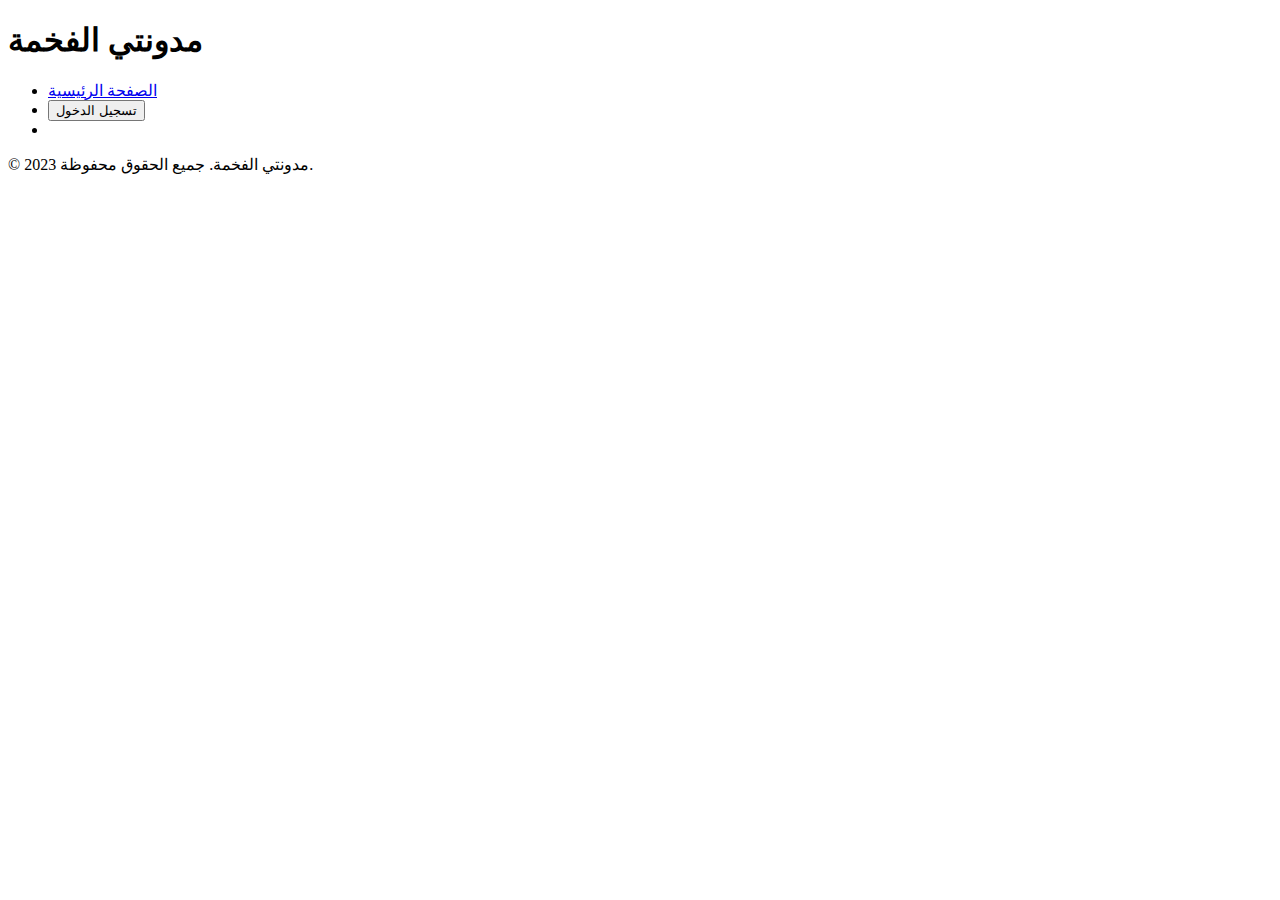
==== index.html @ 69f22efe "Add files via upload" ====
<!DOCTYPE html>
<html lang="ar">
<head>
    <meta charset="UTF-8">
    <meta name="viewport" content="width=device-width, initial-scale=1.0">
    <title>مدونتي الفخمة</title>
    <link rel="stylesheet" href="css/style.css">
    <link href="https://fonts.googleapis.com/css2?family=Tajawal:wght@400;700&display=swap" rel="stylesheet">
</head>
<body>
    <header>
        <div class="container">
            <h1>مدونتي الفخمة</h1>
            <nav>
                <ul>
                    <li><a href="index.html">الصفحة الرئيسية</a></li>
                    <li id="addPostLink" style="display: none;"><a href="add_post.html">إضافة مقال</a></li>
                    <li><button id="loginBtn" onclick="login()">تسجيل الدخول</button></li>
                    <li><button id="logoutBtn" style="display: none;" onclick="logout()">تسجيل الخروج</button></li>
                </ul>
            </nav>
        </div>
    </header>

    <main class="container">
        <section id="posts">
            <!-- المقالات ستظهر هنا -->
        </section>
    </main>

    <footer>
        <div class="container">
            <p>© 2023 مدونتي الفخمة. جميع الحقوق محفوظة.</p>
        </div>
    </footer>

    <script>
        // جلب المقالات من localStorage
        let posts = JSON.parse(localStorage.getItem('posts')) || [];
        let isAdmin = localStorage.getItem('isAdmin') === 'true';

        // تسجيل الدخول
        function login() {
            const password = prompt('أدخل كلمة المرور للوصول إلى أدوات الإدارة:');
            if (password === "1234") { // كلمة المرور الافتراضية
                isAdmin = true;
                localStorage.setItem('isAdmin', 'true');
                alert('تم تسجيل الدخول بنجاح!');
                updateUI();
                displayPosts();
            } else {
                alert('كلمة المرور غير صحيحة!');
            }
        }

        // تسجيل الخروج
        function logout() {
            isAdmin = false;
            localStorage.setItem('isAdmin', 'false');
            alert('تم تسجيل الخروج بنجاح!');
            updateUI();
            displayPosts();
        }

        // تحديث واجهة المستخدم بناءً على حالة تسجيل الدخول
        function updateUI() {
            const addPostLink = document.getElementById('addPostLink');
            const loginBtn = document.getElementById('loginBtn');
            const logoutBtn = document.getElementById('logoutBtn');

            if (isAdmin) {
                addPostLink.style.display = 'block';
                loginBtn.style.display = 'none';
                logoutBtn.style.display = 'block';
            } else {
                addPostLink.style.display = 'none';
                loginBtn.style.display = 'block';
                logoutBtn.style.display = 'none';
            }
        }

        // عرض المقالات
        function displayPosts() {
            const postsSection = document.getElementById('posts');
            postsSection.innerHTML = '';
            posts.forEach((post, index) => {
                const postElement = document.createElement('div');
                postElement.classList.add('post');
                postElement.innerHTML = `
                    <img src="${post.imageUrl}" alt="${post.title}">
                    <div class="post-content">
                        <h2>${post.title}</h2>
                        <p>${post.content.substring(0, 100)}...</p>
                    </div>
                    ${isAdmin ? `
                        <div class="post-actions">
                            <button class="edit" onclick="editPost(${index})">تعديل</button>
                            <button onclick="deletePost(${index})">حذف</button>
                        </div>
                    ` : ''}
                `;
                postElement.addEventListener('click', () => viewPost(index));
                postsSection.appendChild(postElement);
            });
        }

// عرض مقال بشكل كامل
function viewPost(index) {
    const post = posts[index];
    localStorage.setItem('currentPost', JSON.stringify(post)); // حفظ المقال المحدد
    window.location.href = 'post_detail.html'; // الانتقال إلى صفحة التفاصيل
}

        // حذف مقال
        function deletePost(index) {
            if (isAdmin) {
                if (confirm('هل أنت متأكد من حذف هذا المقال؟')) {
                    posts.splice(index, 1); // حذف المقال من المصفوفة
                    localStorage.setItem('posts', JSON.stringify(posts)); // تحديث localStorage
                    displayPosts(); // إعادة عرض المقالات
                }
            } else {
                alert('غير مسموح لك بحذف المقالات!');
            }
        }

        // تعديل مقال
        function editPost(index) {
            if (isAdmin) {
                const post = posts[index];
                const newTitle = prompt('أدخل العنوان الجديد:', post.title);
                const newContent = prompt('أدخل المحتوى الجديد:', post.content);

                if (newTitle && newContent) {
                    posts[index].title = newTitle;
                    posts[index].content = newContent;
                    localStorage.setItem('posts', JSON.stringify(posts)); // تحديث localStorage
                    displayPosts(); // إعادة عرض المقالات
                }
            } else {
                alert('غير مسموح لك بتعديل المقالات!');
            }
        }

        // عرض المقالات عند تحميل الصفحة
        updateUI();
        displayPosts();
    </script>
</body>
</html>
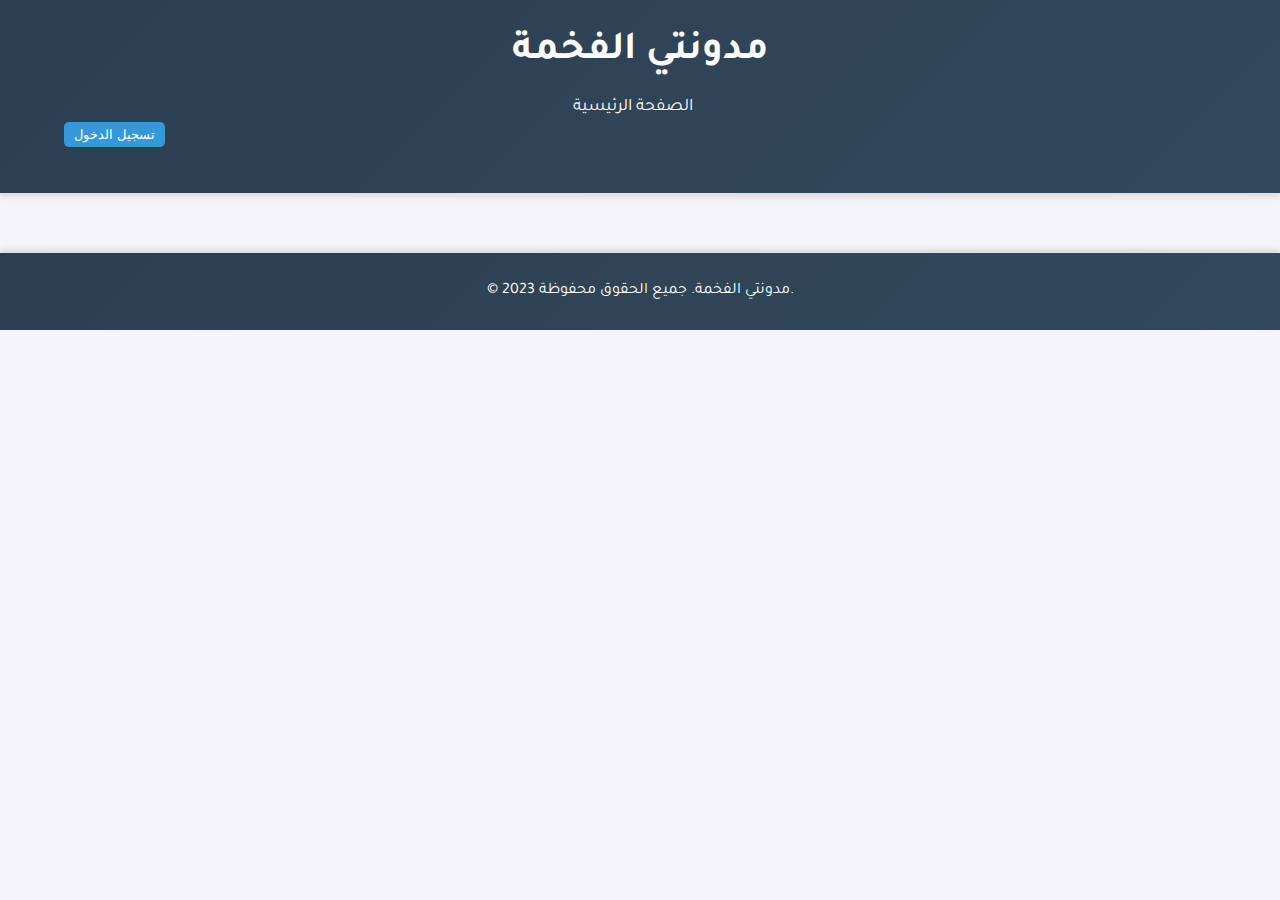
==== commit 96ea09c9: "Update index.html" ====
--- a/index.html
+++ b/index.html
@@ -4,7 +4,7 @@
     <meta charset="UTF-8">
     <meta name="viewport" content="width=device-width, initial-scale=1.0">
     <title>مدونتي الفخمة</title>
-    <link rel="stylesheet" href="css/style.css">
+    <link rel="stylesheet" href="style.css">
     <link href="https://fonts.googleapis.com/css2?family=Tajawal:wght@400;700&display=swap" rel="stylesheet">
 </head>
 <body>
@@ -147,4 +147,4 @@
         displayPosts();
     </script>
 </body>
-</html>+</html>
--- a/style.css
+++ b/style.css
@@ -0,0 +1,226 @@
+/* أنماط عامة */
+body {
+    font-family: 'Tajawal', sans-serif;
+    background-color: #f4f4f9;
+    color: #333;
+    margin: 0;
+    padding: 0;
+    line-height: 1.6;
+}
+
+.container {
+    width: 90%;
+    max-width: 1200px;
+    margin: 0 auto;
+}
+
+header {
+    background: linear-gradient(135deg, #2c3e50, #34495e);
+    color: #fff;
+    padding: 20px 0;
+    text-align: center;
+    box-shadow: 0 4px 6px rgba(0, 0, 0, 0.1);
+}
+
+header h1 {
+    margin: 0;
+    font-size: 2.5rem;
+}
+
+nav ul {
+    list-style: none;
+    padding: 0;
+    margin: 10px 0 0;
+}
+
+nav ul li {
+    display: inline;
+    margin: 0 15px;
+}
+
+nav ul li a {
+    color: #fff;
+    text-decoration: none;
+    font-size: 1.1rem;
+    transition: color 0.3s ease;
+}
+
+nav ul li a:hover {
+    color: #f1c40f;
+}
+
+main {
+    padding: 20px 0;
+}
+
+footer {
+    background: linear-gradient(135deg, #2c3e50, #34495e);
+    color: #fff;
+    text-align: center;
+    padding: 10px 0;
+    margin-top: 20px;
+    box-shadow: 0 -4px 6px rgba(0, 0, 0, 0.1);
+}
+
+/* أنماط المقالات */
+#posts {
+    display: grid;
+    grid-template-columns: repeat(auto-fit, minmax(300px, 1fr));
+    gap: 20px;
+}
+
+.post {
+    background-color: #fff;
+    border-radius: 10px;
+    box-shadow: 0 4px 8px rgba(0, 0, 0, 0.1);
+    overflow: hidden;
+    transition: transform 0.3s ease, box-shadow 0.3s ease;
+}
+
+.post:hover {
+    transform: translateY(-10px);
+    box-shadow: 0 8px 16px rgba(0, 0, 0, 0.2);
+}
+
+.post img {
+    width: 100%;
+    height: 200px;
+    object-fit: cover;
+}
+
+.post-content {
+    padding: 20px;
+}
+
+.post-content h2 {
+    margin: 0 0 10px;
+    font-size: 1.5rem;
+    color: #2c3e50;
+}
+
+.post-content p {
+    margin: 0;
+    color: #666;
+}
+
+.post-actions {
+    display: flex;
+    justify-content: space-between;
+    padding: 10px 20px;
+    background-color: #f8f9fa;
+    border-top: 1px solid #eee;
+}
+
+.post-actions button {
+    background-color: #e74c3c;
+    color: #fff;
+    border: none;
+    padding: 5px 10px;
+    border-radius: 5px;
+    cursor: pointer;
+    transition: background-color 0.3s ease;
+}
+
+.post-actions button.edit {
+    background-color: #3498db;
+}
+
+.post-actions button:hover {
+    background-color: #c0392b;
+}
+
+.post-actions button.edit:hover {
+    background-color: #2980b9;
+}
+
+/* أنماط النموذج */
+#addPostForm {
+    background-color: #fff;
+    padding: 20px;
+    border-radius: 10px;
+    box-shadow: 0 4px 8px rgba(0, 0, 0, 0.1);
+}
+
+#addPostForm input, #addPostForm textarea {
+    width: 100%;
+    padding: 10px;
+    margin: 10px 0;
+    border: 1px solid #ccc;
+    border-radius: 5px;
+    font-size: 1rem;
+}
+
+#addPostForm textarea {
+    height: 150px;
+    resize: vertical;
+}
+
+#addPostForm button {
+    background-color: #2c3e50;
+    color: #fff;
+    border: none;
+    padding: 10px 20px;
+    border-radius: 5px;
+    cursor: pointer;
+    font-size: 1rem;
+    transition: background-color 0.3s ease;
+}
+
+#addPostForm button:hover {
+    background-color: #34495e;
+}
+
+/* تفاصيل المقال */
+#postDetail {
+    background-color: #fff;
+    padding: 20px;
+    border-radius: 10px;
+    box-shadow: 0 4px 8px rgba(0, 0, 0, 0.1);
+}
+
+#postDetail h2 {
+    margin: 0 0 10px;
+    font-size: 2rem;
+    color: #2c3e50;
+}
+
+#postDetail img {
+    width: 100%;
+    height: 300px;
+    object-fit: cover;
+    border-radius: 10px;
+    margin-bottom: 20px;
+}
+
+#postDetail p {
+    color: #666;
+    line-height: 1.8;
+}
+
+#loginBtn {
+    background-color: #3498db;
+    color: #fff;
+    border: none;
+    padding: 5px 10px;
+    border-radius: 5px;
+    cursor: pointer;
+    transition: background-color 0.3s ease;
+}
+
+#loginBtn:hover {
+    background-color: #2980b9;
+}
+
+#logoutBtn {
+    background-color: #e74c3c;
+    color: #fff;
+    border: none;
+    padding: 5px 10px;
+    border-radius: 5px;
+    cursor: pointer;
+    transition: background-color 0.3s ease;
+}
+
+#logoutBtn:hover {
+    background-color: #c0392b;
+}